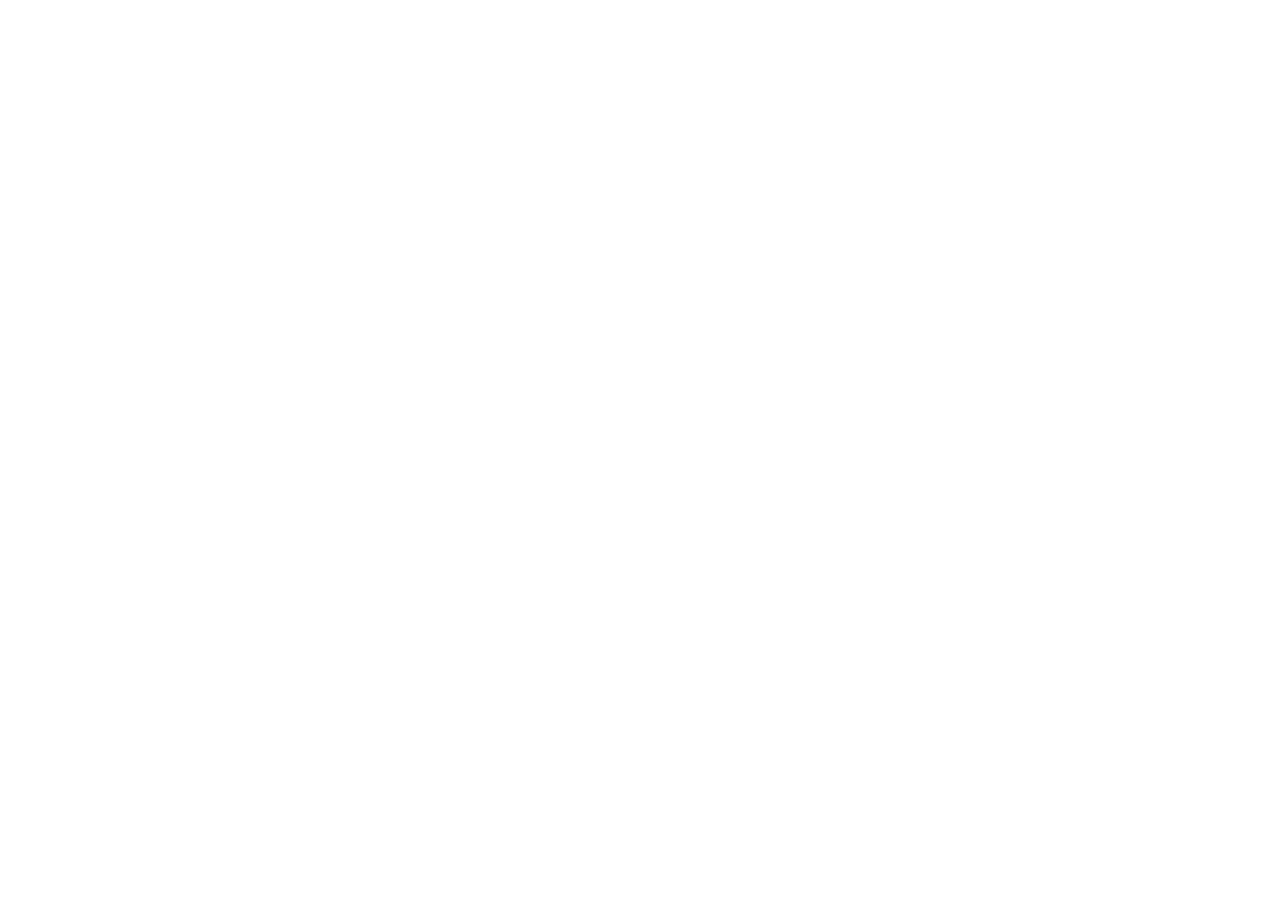
==== recipes/avocado-shake.html @ 5793c01a "Put boilerplate html code" ====
<!DOCTYPE html>
<html lang="en">
  <head>
    <meta charset="UTF-8" />
    <meta http-equiv="X-UA-Compatible" content="IE=edge" />
    <meta name="viewport" content="width=device-width, initial-scale=1.0" />
    <title>Avocado Shake</title>
  </head>
  <body></body>
</html>
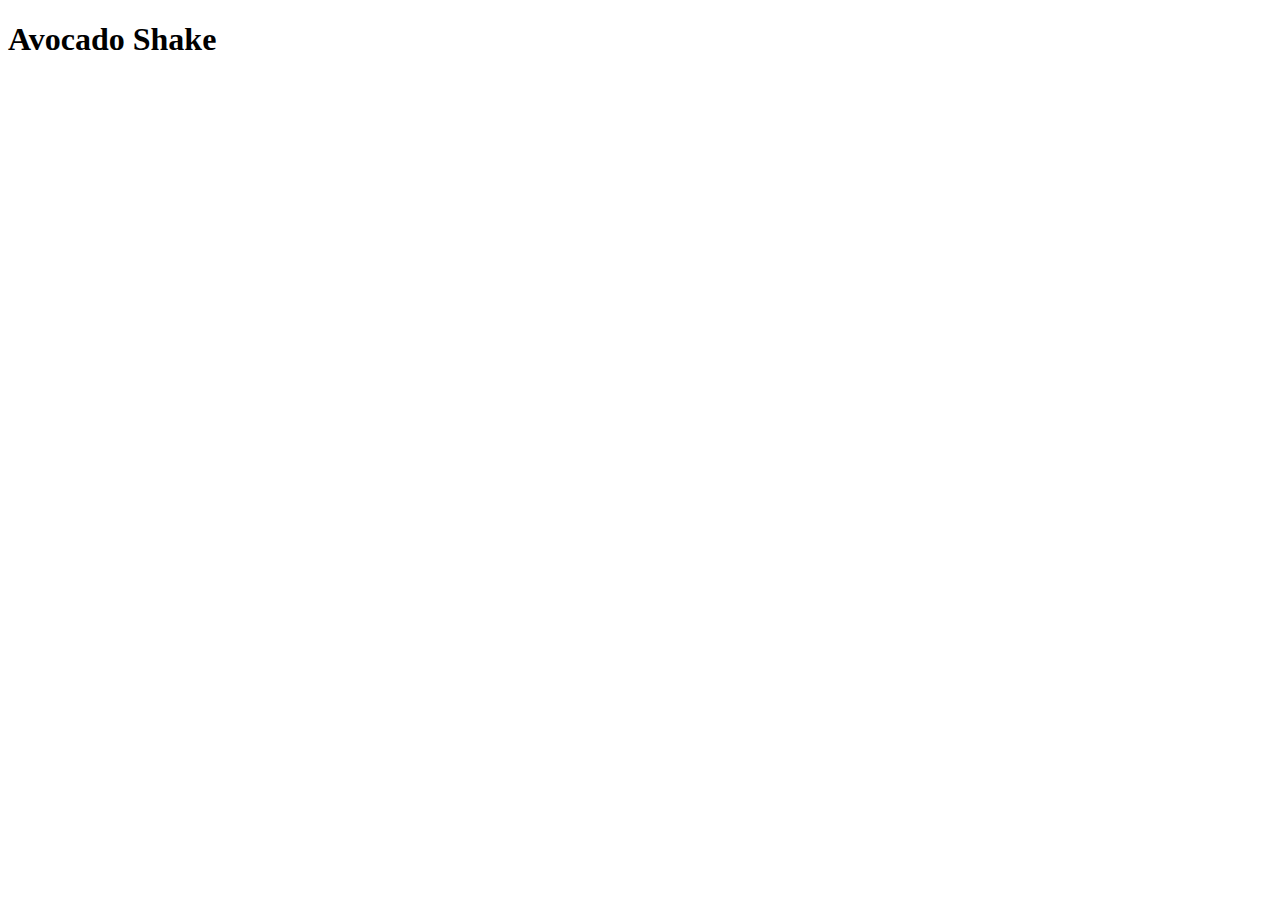
==== commit d52752e1: "Put <h1> page title" ====
--- a/recipes/avocado-shake.html
+++ b/recipes/avocado-shake.html
@@ -6,5 +6,7 @@
     <meta name="viewport" content="width=device-width, initial-scale=1.0" />
     <title>Avocado Shake</title>
   </head>
-  <body></body>
+  <body>
+    <h1>Avocado Shake</h1>
+  </body>
 </html>
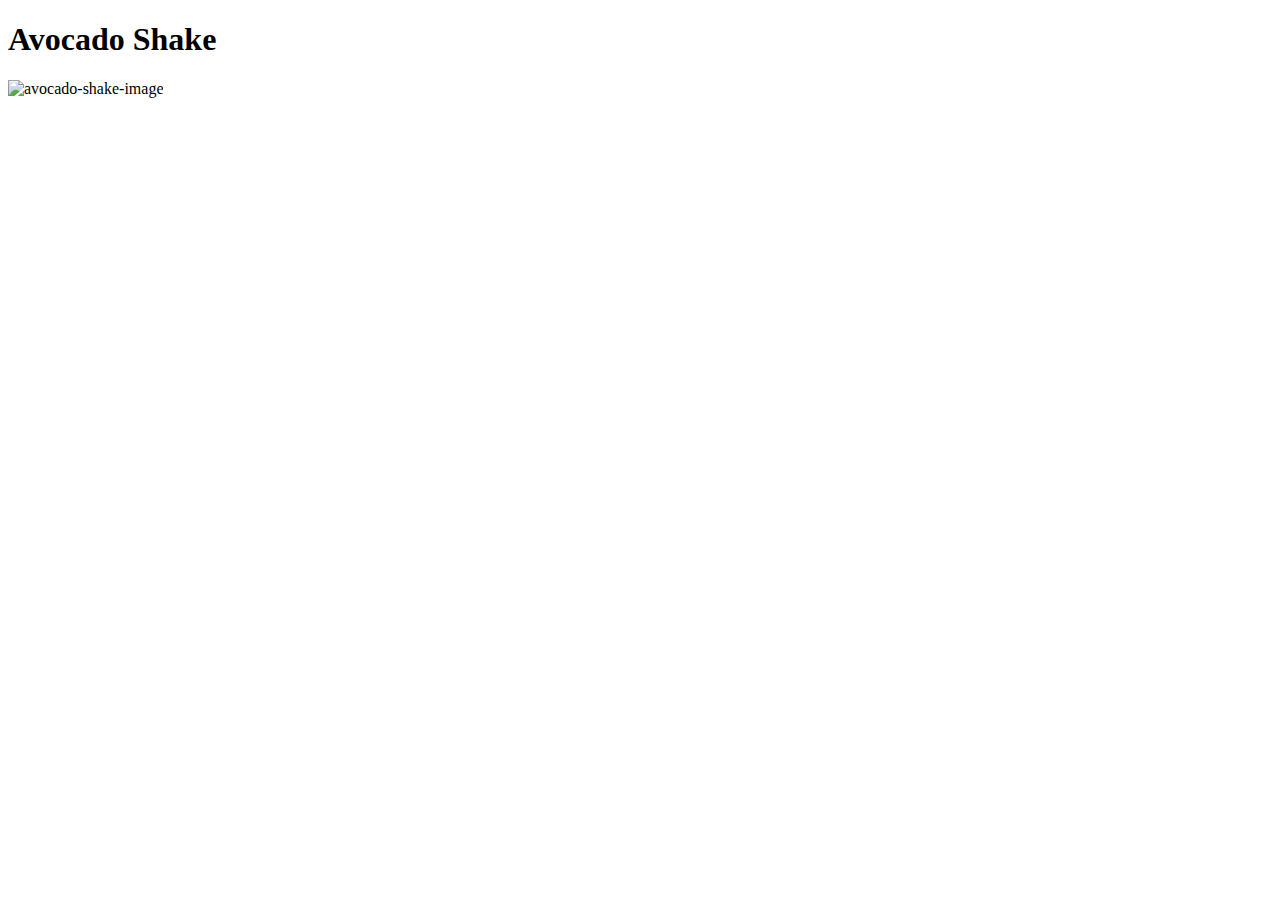
==== commit 6848865e: "Embed avocado-shake image" ====
--- a/recipes/avocado-shake.html
+++ b/recipes/avocado-shake.html
@@ -8,5 +8,9 @@
   </head>
   <body>
     <h1>Avocado Shake</h1>
+    <img
+      src="https://www.eatyourselfskinny.com/wp-content/uploads/2013/09/113.jpg"
+      alt="avocado-shake-image"
+    />
   </body>
 </html>
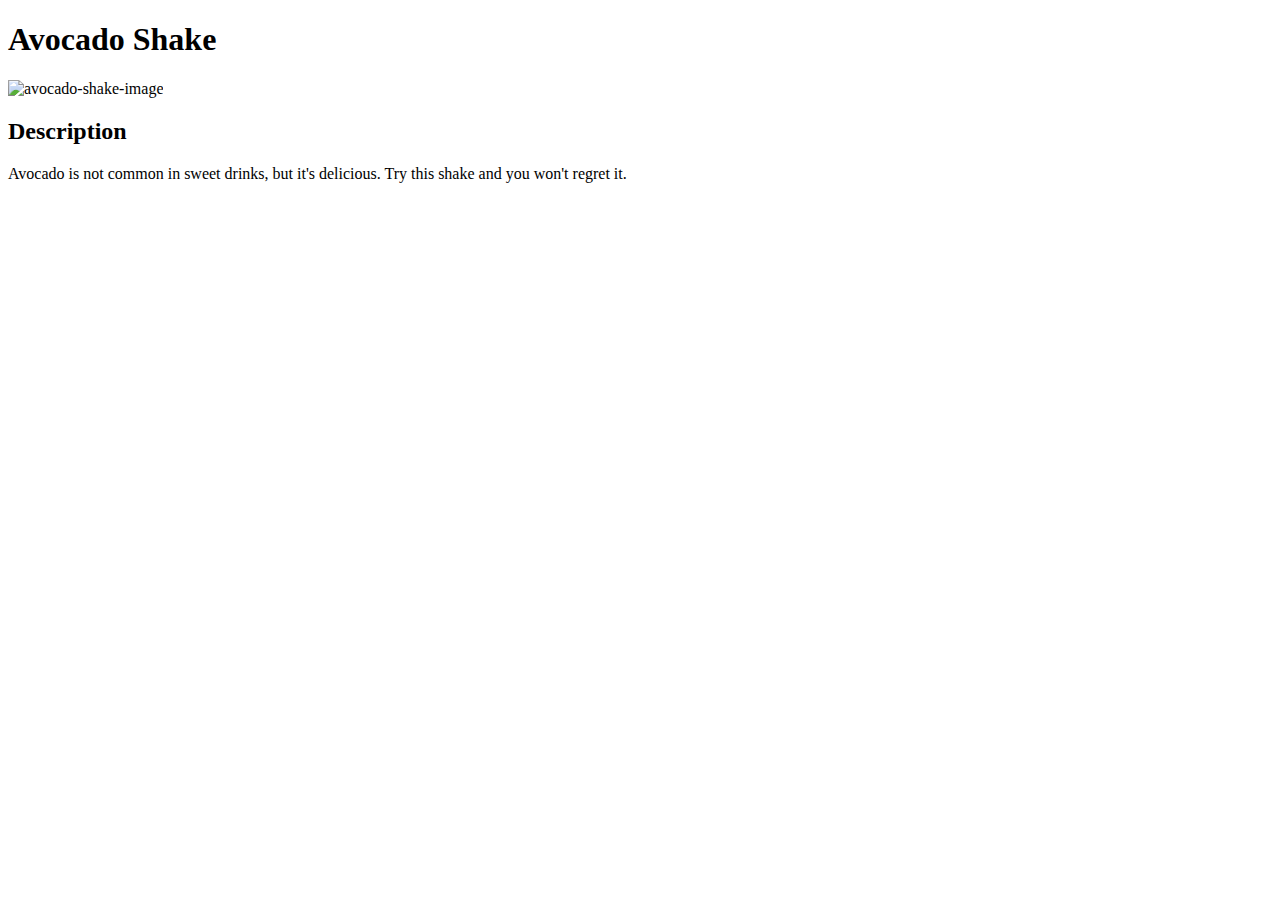
==== commit 4164a42d: "Describe avocado-shake recipe briefly" ====
--- a/recipes/avocado-shake.html
+++ b/recipes/avocado-shake.html
@@ -12,5 +12,10 @@
       src="https://www.eatyourselfskinny.com/wp-content/uploads/2013/09/113.jpg"
       alt="avocado-shake-image"
     />
+    <h2>Description</h2>
+    <p>
+      Avocado is not common in sweet drinks, but it's delicious. Try this shake
+      and you won't regret it.
+    </p>
   </body>
 </html>
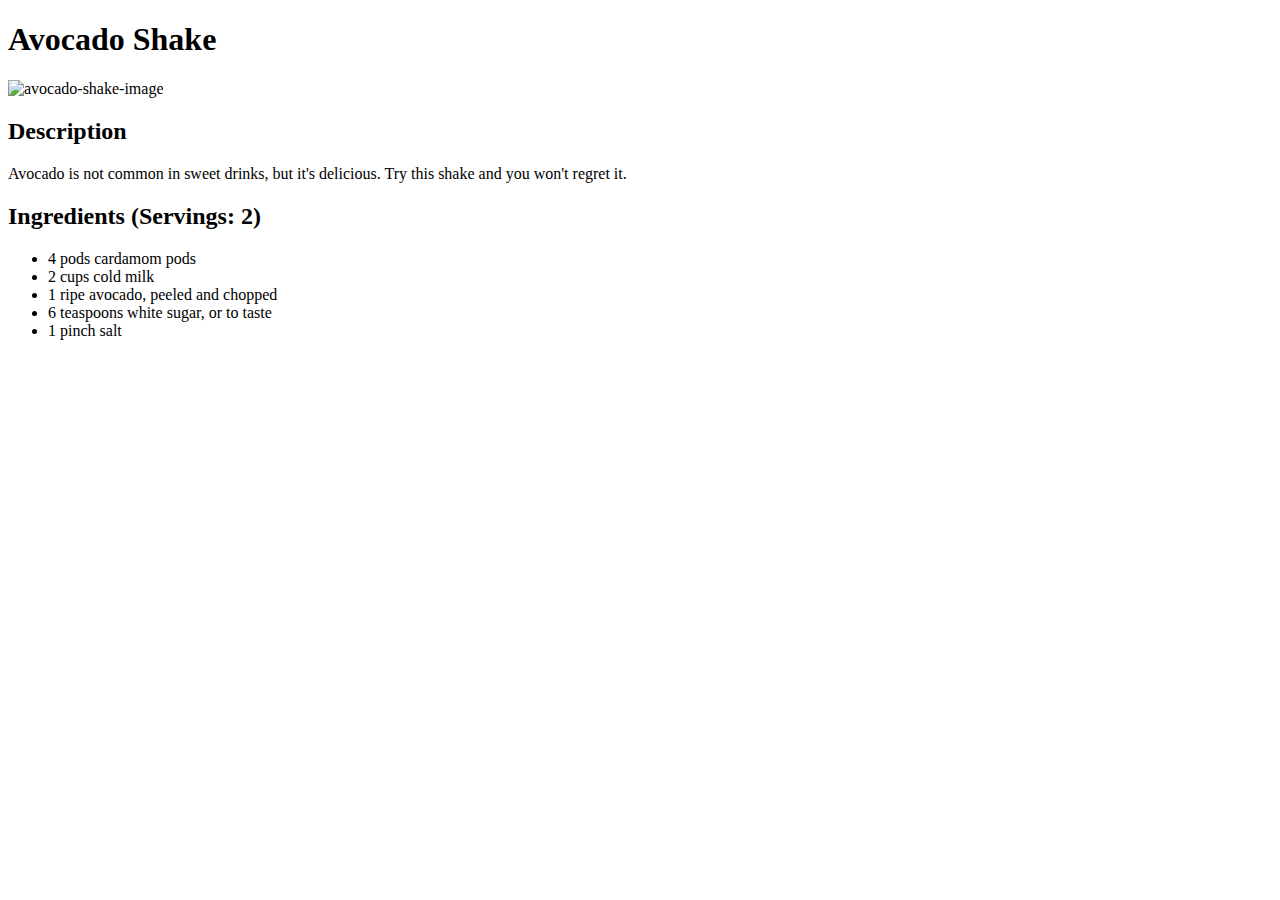
==== commit 13d78669: "List all ingredients needed to prepare avocado-shake" ====
--- a/recipes/avocado-shake.html
+++ b/recipes/avocado-shake.html
@@ -17,5 +17,13 @@
       Avocado is not common in sweet drinks, but it's delicious. Try this shake
       and you won't regret it.
     </p>
+    <h2>Ingredients (Servings: 2)</h2>
+    <ul>
+      <li>4 pods cardamom pods</li>
+      <li>2 cups cold milk</li>
+      <li>1 ripe avocado, peeled and chopped</li>
+      <li>6 teaspoons white sugar, or to taste</li>
+      <li>1 pinch salt</li>
+    </ul>
   </body>
 </html>
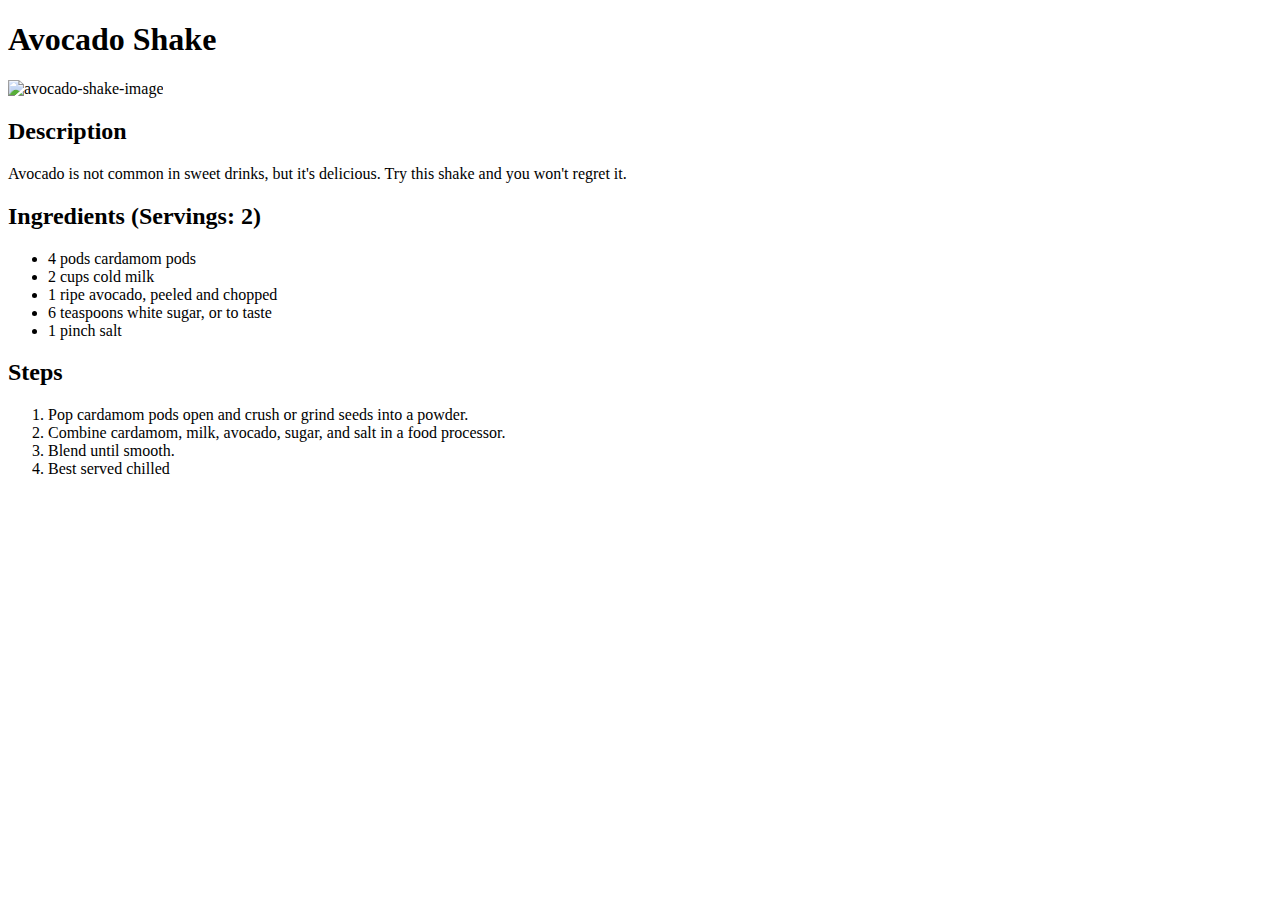
==== commit f92ac394: "List steps to prepare avocado-shake" ====
--- a/recipes/avocado-shake.html
+++ b/recipes/avocado-shake.html
@@ -25,5 +25,14 @@
       <li>6 teaspoons white sugar, or to taste</li>
       <li>1 pinch salt</li>
     </ul>
+    <h2>Steps</h2>
+    <ol>
+      <li>Pop cardamom pods open and crush or grind seeds into a powder.</li>
+      <li>
+        Combine cardamom, milk, avocado, sugar, and salt in a food processor.
+      </li>
+      <li>Blend until smooth.</li>
+      <li>Best served chilled</li>
+    </ol>
   </body>
 </html>
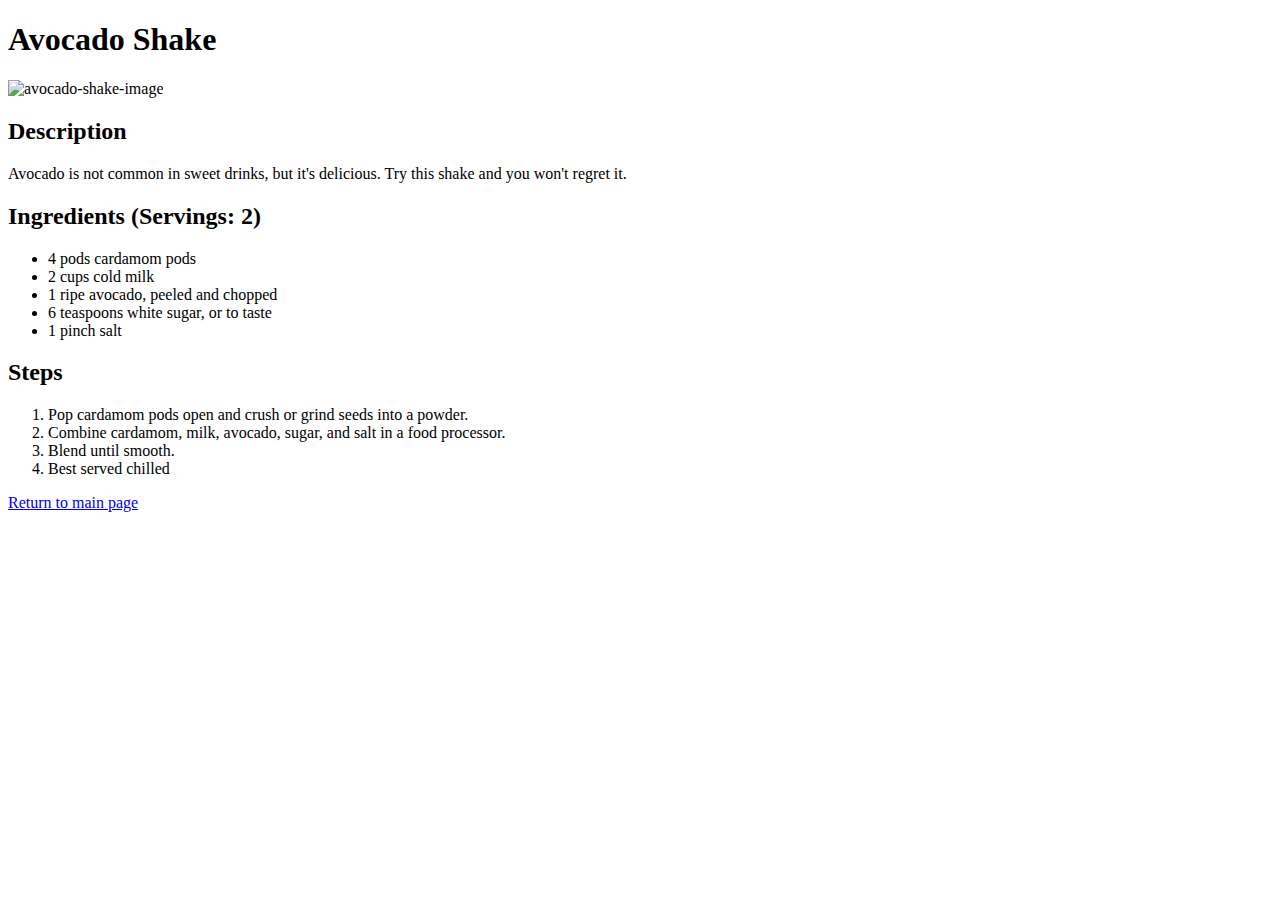
==== commit 721f1ca0: "Link to index.html from avocado-shake.html" ====
--- a/recipes/avocado-shake.html
+++ b/recipes/avocado-shake.html
@@ -34,5 +34,6 @@
       <li>Blend until smooth.</li>
       <li>Best served chilled</li>
     </ol>
+    <a href="../index.html">Return to main page</a>
   </body>
 </html>
